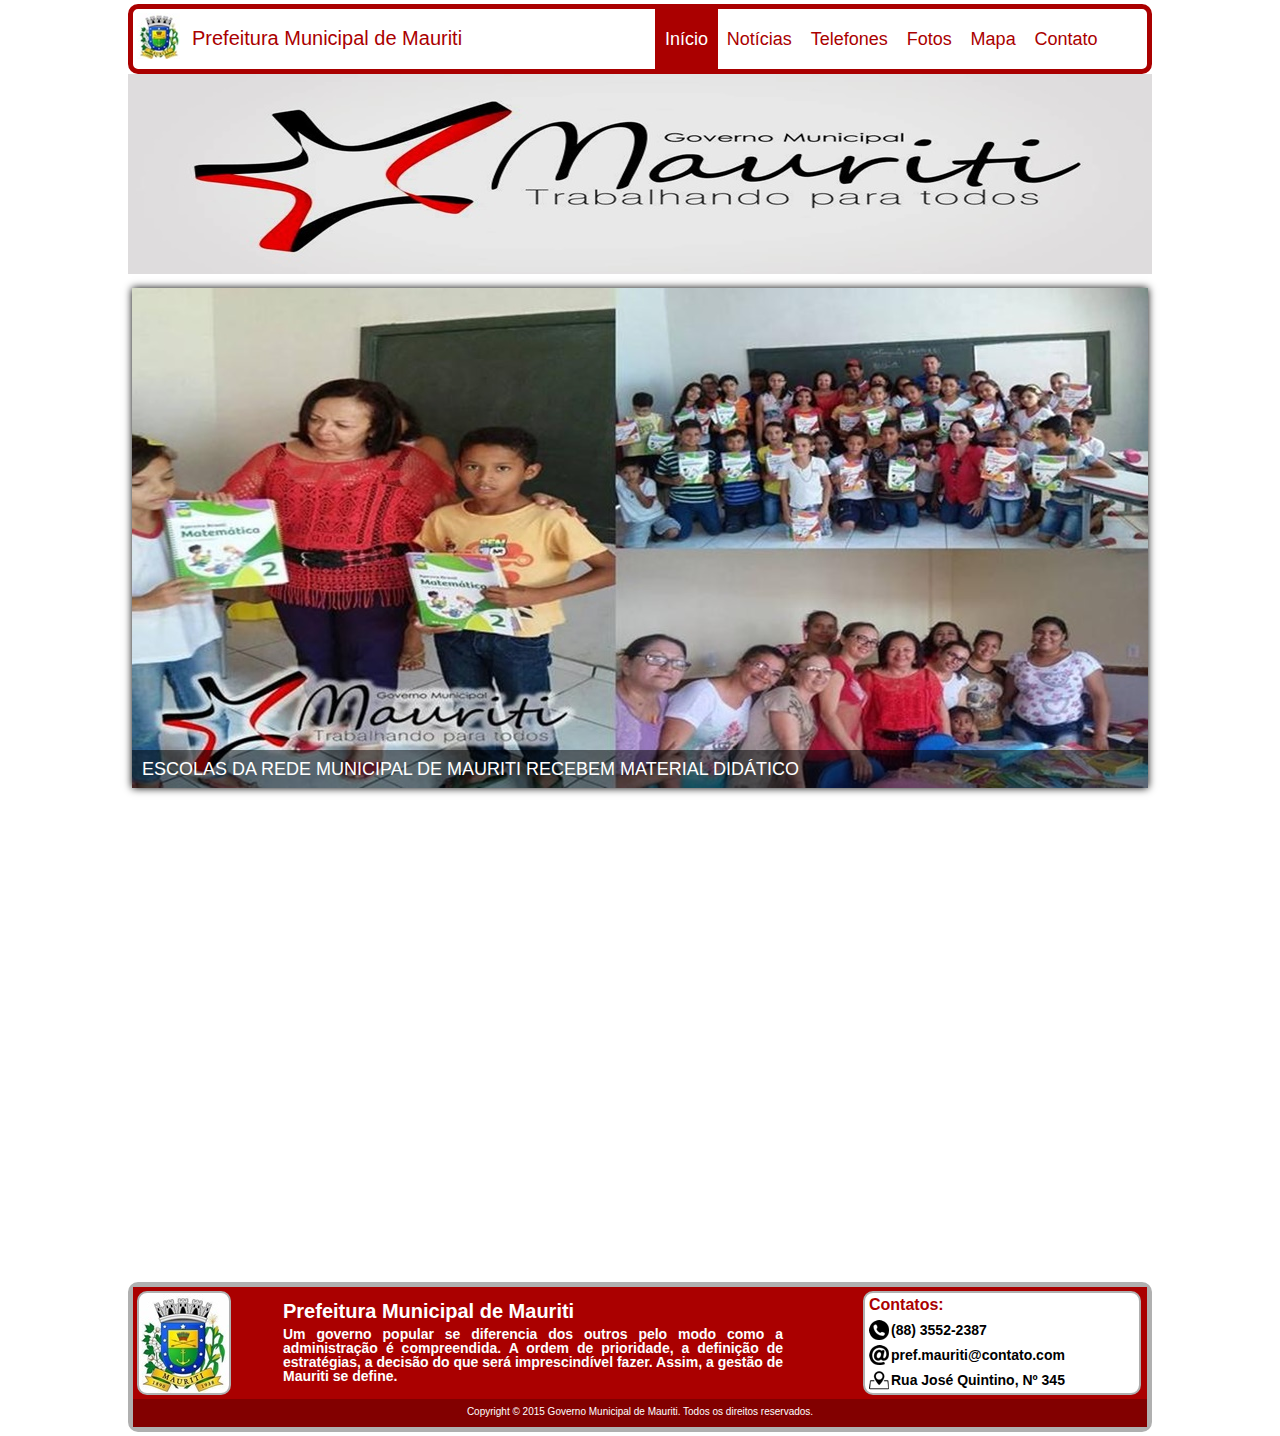
==== index.html @ e4c7a92d "Modificando o Footer e a Section de conteúdo" ====
<!DOCTYPE html>
<html lang="pt-br">
	<head>
		<!-- <meta charset="utf-8"> -->
		<title>In�cio - Prefeitura de Mauriti-CE</title>
		<!-- Files CSS -->
		<link rel="stylesheet" type="text/css" href="css/reset.css">
		<link rel="stylesheet" type="text/css" href="css/inicio.css">
		<!-- File jQuery v1.11.3 -->
		<script type="text/javascript" src="js/jquery.js"></script>
		<!-- Efeito do Menu Principal -->
		<script type="text/javascript" src="js/menu-main.js"></script>
		<!-- Slide de imagens -->
		<script type="text/javascript" src="js/slide.js"></script>
	</head>
	
	<body>
		<header>						
			<nav>
				<div id="little-logo">Prefeitura Municipal de Mauriti</div>
				<ul class="menu">
					<li><a href="#" class="selected">In�cio</a></li>
					<li><a href="#">Not�cias</a></li>
					<li><a href="#">Telefones</a></li>
					<li><a href="#">Fotos</a></li>
					<li><a href="#">Mapa</a></li>
					<li><a href="#">Contato</a></li>
				</ul>
			</nav>
		</header>

		<section class="conteudo">
			<figure id="slide">
				<img src="img/slide/imagem1.jpg" alt="ESCOLAS DA REDE MUNICIPAL DE MAURITI RECEBEM MATERIAL DID�TICO">
				<img src="img/slide/imagem2.jpg" alt="MAIS EQUIPAMENTOS CHEGAM PARA O HOSPITAL DE MAURITI">
				<img src="img/slide/imagem3.jpg" alt="GOVERNO DE MAURITI CONCLUI ESGOTAMENTO SANIT�RIO DO CONJUNTO JO�O PAULO II EM PALESTINA">
			</figure>

			<!--<div class="governo">
				<p>GOVERNO</p>
				<ul>
					<li><a href="#">Conv�nios</a></li>
					<li><a href="#">Despesas</a></li>
					<li><a href="#">Receitas</a></li>
					<li><a href="#">Leis Municipais</a></li>
					<li><a href="#">Legisla��o</a></li>
				</ul>
			</div>

			<div class="servicos">
			</div>-->
		</section>

		<footer>
			<section class="first">
				<div class="footer-logo"></div>
				<div class="desc-mauriti">
					<h1>Prefeitura Municipal de Mauriti</h1>
					<p>Um governo popular se diferencia dos outros pelo modo como a administra��o � compreendida. A ordem de prioridade, a defini��o de estrat�gias, a decis�o do que ser� imprescind�vel fazer. Assim, a gest�o de Mauriti se define. </p>
				</div>
				<div class="social">
					<h2>Contatos:</h2>
					<div id="phone">
						(88) 3552-2387  
					</div>

					<div id="email">
						pref.mauriti@contato.com  
					</div> 

					<div id="address">
						Rua Jos� Quintino, N� 345  
					</div>  
				</div>
			</section>

			<section class="second">
				Copyright &copy; 2015 Governo Municipal de Mauriti. Todos os direitos reservados.
			</section>
		</footer>



	</body>
</html>
---- css/inicio.css ----
@charset "utf-8";
/* CSS Document */

* {
	margin: 0;
	padding: 0;
}

body {
	/*border: 2px dashed black; /* ilustrativo */
	/*height: 5000px; /* Ilustrativo */
	width: 1024px;
	margin: 0 auto;
	padding: 4px;
	font-family: Verdana, Geneva, sans-serif;
	font-size: 14px;
}

header {
	/*border: 2px dotted black; /* ilustrativo */
	height: 270px;
	background-image: url("../img/header-logo.jpg");
	background-repeat: no-repeat;
	background-position: bottom; 
}

/* Tudo relacionado a NAV */

nav {
	border: 5px solid #aa0000; 
	border-radius: 10px;
	padding: 4px; 
	position: absolute;
	width: 1006px;
	height: 52px;
	background-color: white;
	z-index: 999;
}

/* CSS efeito do Menu Fixo do JQuery */
.menu-fixo {
	position: fixed;
	z-index: 999;
	top: 0;
}
/* ^^^^^^^^^^ */

nav div#little-logo {
	/* border: 2px solid black; /* ilustrativo */
	display: inline-block;
	background-image: url("../img/little-logo.jpg");
	background-repeat: no-repeat;
	height: 35px;
	width: 330px;
	font-size: 20px;
	color: #aa0000;
	padding-left: 55px;
	padding-top: 15px; 
}


nav ul.menu{
	/*border: 2px solid black; /* ilustrativo */
	display: inline-block;
	position: relative;
	left: 140px; /* Mesmo valor do PADDING da NAV por questão estética */
	margin-top: 16px;
}

nav ul.menu li {
	/*border: 1px solid black; /* ilustrativo */
	display: inline;
	padding: 6px;	
	font-size: 18px;
	height: 20px; 
	color: white;
}

nav ul.menu li a {
	/*border: 1px solid black; /* ilustrativo */
	padding: 20px 10px 20px 10px;
	text-decoration: none;
	color: #aa0000;
	margin-left: -17px;
}

nav ul.menu li a:hover {
	background-color: #aa0000;
	color: white;  
	/*background-image: url("../img/underline.jpg");
	background-repeat: no-repeat;
	background-position: bottom;
	padding-bottom: 2px;*/
}


nav ul.menu li a.selected {
	background-color: #aa0000;
	color: white;
	/*background-image: url("../img/underline.jpg");
	background-repeat: no-repeat;
	background-position: bottom;
	padding-bottom: 2px;*/
}

/* SECTION do conteúdo da página */

section.conteudo {
	/*border: 2px solid black; /* Ilustrativo */
	height: 1000px; /* Ilustrativo */
	padding: 4px;
}



/* Tudo relacionado ao Slide */
figure#slide { 
	width: 1016px;
	height: 500px; 
	overflow: hidden;  
	margin: 10px auto; 
	box-shadow: 0 0 8px #000; 
	position: relative; 
} 

#slide img { 
	position: absolute; 
	z-index: 1; 
	display: none; 
	left: 0; 
} 

#slide a p{ 
	z-index:2; 
	position: absolute; 
	bottom: 0; 
	left: 0; 
	width: 100%; 
	padding: 10px; 
	font-family: "Robot", sans-serif; 
	font-size: 18px; 
	background: rgba(0,0,0,0.5); 
	color: #fff;
	text-decoration: none; 
}

#slide a p:hover{ 
 	text-decoration: underline;

}

/* ^^^^^^^^ */

/* Footer(Rodapé da página) */

footer {
	border: 5px solid #b0b0b0;
	border-radius: 10px;
}

footer section.first {
	height: 104px;
	padding: 4px;
	background-color: #aa0000;
	position: relative; 
}
 /* Divs dentro do primira section da footer */
footer section.first div.footer-logo {
	border: 2px solid #b0b0b0;
	border-radius: 10px;
	display: inline-block;
	background-image: url("../img/footer-logo.jpg");
	background-repeat: no-repeat;
	background-position: left;
	width: 90px;
	height: 100px;
}

footer section.first div.desc-mauriti {
	/*border: 2px solid black; /* ilusrativo */
	display: inline-block;
	width: 500px;
	height: 100px;
	position: absolute;
	left: 150px;
	margin: 4px 0 4px 0;	
}

footer section.first div.desc-mauriti h1{
	/*border: 2px solid black; /* ilustrativo */
	margin-top: 6px;
	margin-bottom: 6px;
	font-size: 20px;
	color: white;
}

footer section.first div.desc-mauriti p{
	/*border: 2px solid black; /* ilustrativo */
	margin-bottom: 2px;
	font-size: 14px;
	font-weight: bold;
	color: white;
	text-align: justify;
}

/* Tudo relacionado a div da classe Social */

footer section.first div.social {
	border: 2px solid #b0b0b0;
	border-radius: 10px;
	background-color: white;
	display: inline-block;
	width: 270px;
	height: 96px;
	position: absolute;
	left: 730px;
	padding: 2px;
}

footer section.first div.social h2 {
	/*border: 2px solid black; /* ilustrativo */
	margin: 2px 0 4px 2px;
	font-size: 16px;
	color: #aa0000;
}	

footer section.first div.social div#phone {
	/*border: 2px solid black; /* ilustrativo */
	display: inline-block;
	background-image: url("../img/phone.png");
	background-repeat: no-repeat;
	background-position: left;
	padding: 4px 0 4px 22px;
	margin: 2px 0 1px 2px;
	font-weight: bold;
}

footer section.first div.social div#email {
	/*border: 2px solid black; /* ilustrativo */
	display: inline-block;
	background-image: url("../img/email.png");
	background-repeat: no-repeat;
	background-position: left;
	padding: 4px 0 4px 22px;
	margin: 2px 0 1px 2px;
	font-weight: bold;
}

footer section.first div.social div#address {
	/*border: 2px solid black; /* ilustrativo */
	display: inline-block;
	background-image: url("../img/address.png");
	background-repeat: no-repeat;
	background-position: left;
	padding: 4px 0 4px 22px;
	margin: 2px 0 1px 2px;
	font-weight: bold;
}
/* ^^^^^^^^^^^^ */

/* Tudo corespondente a segunda section da footer */

footer section.second {
	height: 16px;
	text-align: center;
	font-size: 10px;
	padding: 8px 0 4px 0;
	background-color: #820000;
	color: white;
}
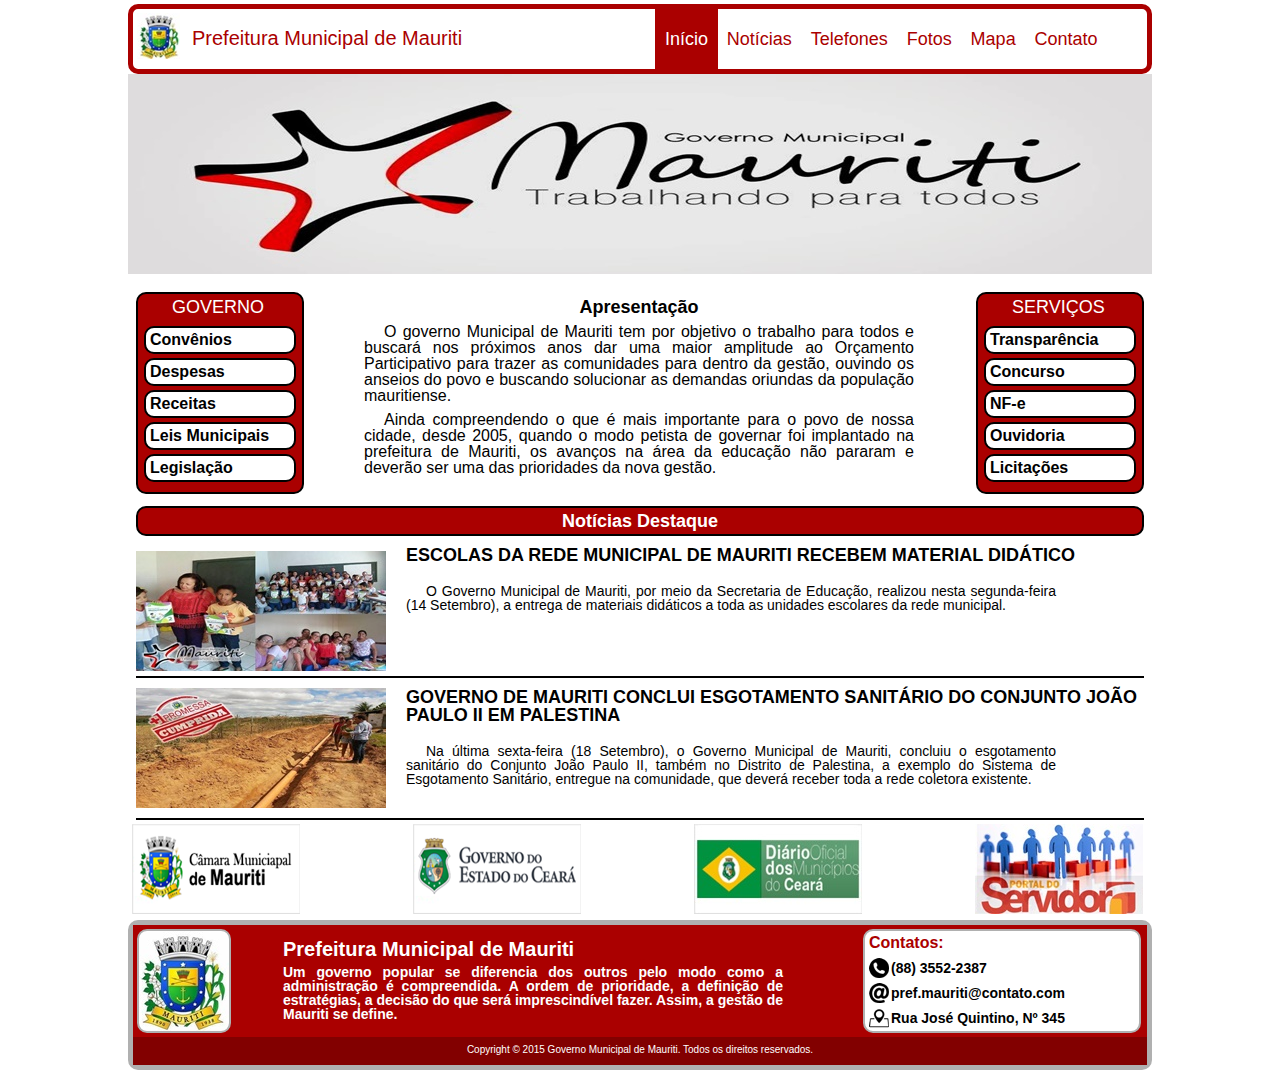
==== commit 62d390c1: "Finalizando pagina inicial e pagina em-construcao" ====
--- a/index.html
+++ b/index.html
@@ -5,21 +5,16 @@
 		<title>In�cio - Prefeitura de Mauriti-CE</title>
 		<!-- Files CSS -->
 		<link rel="stylesheet" type="text/css" href="css/reset.css">
-		<link rel="stylesheet" type="text/css" href="css/inicio.css">
-		<!-- File jQuery v1.11.3 -->
-		<script type="text/javascript" src="js/jquery.js"></script>
-		<!-- Efeito do Menu Principal -->
-		<script type="text/javascript" src="js/menu-main.js"></script>
-		<!-- Slide de imagens -->
-		<script type="text/javascript" src="js/slide.js"></script>
+		<link rel="stylesheet" type="text/css" href="css/stylesheet.css">
 	</head>
 	
 	<body>
+		<!-- Cabe�alho e Barra de Navega��o Principal --> 
 		<header>						
 			<nav>
 				<div id="little-logo">Prefeitura Municipal de Mauriti</div>
 				<ul class="menu">
-					<li><a href="#" class="selected">In�cio</a></li>
+					<li><a href="index.html" class="selected">In�cio</a></li>
 					<li><a href="#">Not�cias</a></li>
 					<li><a href="#">Telefones</a></li>
 					<li><a href="#">Fotos</a></li>
@@ -29,28 +24,62 @@
 			</nav>
 		</header>
 
-		<section class="conteudo">
-			<figure id="slide">
-				<img src="img/slide/imagem1.jpg" alt="ESCOLAS DA REDE MUNICIPAL DE MAURITI RECEBEM MATERIAL DID�TICO">
-				<img src="img/slide/imagem2.jpg" alt="MAIS EQUIPAMENTOS CHEGAM PARA O HOSPITAL DE MAURITI">
-				<img src="img/slide/imagem3.jpg" alt="GOVERNO DE MAURITI CONCLUI ESGOTAMENTO SANIT�RIO DO CONJUNTO JO�O PAULO II EM PALESTINA">
-			</figure>
-
-			<!--<div class="governo">
+		<!-- Conte�do -->
+		<section class="conteudo-inicio">
+			<div class="governo">
 				<p>GOVERNO</p>
 				<ul>
-					<li><a href="#">Conv�nios</a></li>
-					<li><a href="#">Despesas</a></li>
-					<li><a href="#">Receitas</a></li>
-					<li><a href="#">Leis Municipais</a></li>
-					<li><a href="#">Legisla��o</a></li>
+					<li><a href="em-construcao.html">Conv�nios</a></li>
+					<li><a href="em-construcao.html">Despesas</a></li>
+					<li><a href="em-construcao.html">Receitas</a></li>
+					<li><a href="em-construcao.html">Leis Municipais</a></li>
+					<li><a href="em-construcao.html">Legisla��o</a></li>
 				</ul>
 			</div>
 
 			<div class="servicos">
-			</div>-->
+				<p>SERVI�OS</p>
+				<ul>
+					<li><a href="em-construcao.html">Transpar�ncia</a></li>
+					<li><a href="em-construcao.html">Concurso</a></li>
+					<li><a href="em-construcao.html">NF-e</a></li>
+					<li><a href="em-construcao.html">Ouvidoria</a></li>
+					<li><a href="em-construcao.html">Licita��es</a></li>
+				</ul>
+			</div>
+
+			<!-- Texto de Apresenta��o -->
+			<div class="apresentacao">
+				<h1>Apresenta��o</h1>
+				<p id="para1">O governo Municipal de Mauriti tem por objetivo o trabalho para todos e buscar� nos pr�ximos anos dar uma maior amplitude ao Or�amento Participativo para trazer as comunidades para dentro da gest�o, ouvindo os anseios do povo e buscando solucionar as demandas oriundas da popula��o mauritiense.</p>
+				<p id="para2">Ainda compreendendo o que � mais importante para o povo de nossa cidade, desde 2005, quando o modo petista de governar foi implantado na prefeitura de Mauriti, os avan�os na �rea da educa��o n�o pararam e dever�o ser uma das prioridades da nova gest�o. </p>
+			</div>
+
+			<!-- Noticia destaque -->
+			<div class="noticias-destaque">
+				<h1>Not�cias Destaque</h1>
+				<div id="destaque1">
+					<a href="noticia1.html"><h2>ESCOLAS DA REDE MUNICIPAL DE MAURITI RECEBEM MATERIAL DID�TICO</h2></a>
+					<p>O Governo Municipal de Mauriti, por meio da Secretaria de Educa��o, realizou nesta segunda-feira (14 Setembro), a entrega de materiais did�ticos a toda as unidades escolares da rede municipal.</p>
+				</div>
+
+				<div id="destaque2">
+					<a href="noticia3.html"><h2>GOVERNO DE MAURITI CONCLUI ESGOTAMENTO SANIT�RIO DO CONJUNTO JO�O PAULO II EM PALESTINA</h2></a>
+					<p>Na �ltima sexta-feira (18 Setembro), o Governo Municipal de Mauriti, concluiu o esgotamento sanit�rio do Conjunto Jo�o Paulo II, tamb�m no Distrito de Palestina, a exemplo do Sistema de Esgotamento Sanit�rio, entregue na comunidade, que dever� receber toda a rede coletora existente.</p>
+				</div>
+			</div>
+
+			<!-- Imagems pr�ximas ao rodap� -->
+
+			<div class="little-imgs">
+				<img src="img/img-aside/camara-mauriti.png" id="img1">
+				<img src="img/img-aside/governo-ceara.png" id="img2">
+				<img src="img/img-aside/logo-diario.jpg" id="img3">
+				<img src="img/img-aside/portal-servidor.jpg" id="img4">
+			</div> 
 		</section>
 
+		<!-- Rodap� da P�gina -->
 		<footer>
 			<section class="first">
 				<div class="footer-logo"></div>
--- a/css/stylesheet.css
+++ b/css/stylesheet.css
@@ -0,0 +1,412 @@
+@charset "utf-8";
+/* CSS Document */
+
+* {
+	margin: 0;
+	padding: 0;
+}
+
+body {
+	/*border: 2px dashed black; /* ilustrativo */
+	/*height: 5000px; /* Ilustrativo */
+	width: 1024px;
+	margin: 0 auto;
+	padding: 4px;
+	font-family: Verdana, Geneva, sans-serif;
+	font-size: 14px;
+}
+
+header {
+	/*border: 2px dotted black; /* ilustrativo */
+	height: 270px;
+	background-image: url("../img/header-logo.jpg");
+	background-repeat: no-repeat;
+	background-position: bottom; 
+	margin-bottom: 10px; 
+}
+
+/* Tudo relacionado a NAV */
+
+nav {
+	border: 5px solid #aa0000; 
+	border-radius: 10px;
+	padding: 4px; 
+	position: fixed;
+	width: 1006px;
+	height: 52px;
+	background-color: white;
+	z-index: 999;
+}
+
+nav div#little-logo {
+	/* border: 2px solid black; /* ilustrativo */
+	display: inline-block;
+	background-image: url("../img/little-logo.jpg");
+	background-repeat: no-repeat;
+	height: 35px;
+	width: 330px;
+	font-size: 20px;
+	color: #aa0000;
+	padding-left: 55px;
+	padding-top: 15px; 
+}
+
+
+nav ul.menu{
+	/*border: 2px solid black; /* ilustrativo */
+	display: inline-block;
+	position: relative;
+	left: 140px; /* Mesmo valor do PADDING da NAV por questão estética */
+	margin-top: 16px;
+}
+
+nav ul.menu li {
+	/*border: 1px solid black; /* ilustrativo */
+	display: inline;
+	padding: 6px;	
+	font-size: 18px;
+	height: 20px; 
+	color: white;
+}
+
+nav ul.menu li a {
+	/*border: 1px solid black; /* ilustrativo */
+	padding: 20px 10px 20px 10px;
+	text-decoration: none;
+	color: #aa0000;
+	margin-left: -17px;
+}
+
+nav ul.menu li a:hover {
+	background-color: #aa0000;
+	color: white;  
+	/*background-image: url("../img/underline.jpg");
+	background-repeat: no-repeat;
+	background-position: bottom;
+	padding-bottom: 2px;*/
+}
+
+
+nav ul.menu li a.selected {
+	background-color: #aa0000;
+	color: white;
+	/*background-image: url("../img/underline.jpg");
+	background-repeat: no-repeat;
+	background-position: bottom;
+	padding-bottom: 2px;*/
+}
+
+
+
+
+
+
+
+/* CSS REFERENTES, SEPARADAMENTE, A TODAS AS PAGINAS DO SITE */
+
+/* SECTION do conteúdo da página de INICIO */
+
+section.conteudo-inicio {
+	/*border: 2px solid black; /* Ilustrativo */
+	/*height: 4000px; /* Ilustrativo */
+	padding: 4px;
+	position: relative;
+}
+
+/* Pequeno menu GOVERNO e alguma funcionalidades do pequeno MENU SERVIÇOS */
+
+section.conteudo-inicio div.governo {
+	border: 2px solid black;
+	border-radius: 10px; 
+	display: inline-block;
+	padding: 4px;
+	background-color: #aa0000;
+	color: white;
+	margin: 4px 0 0 4px; 
+	float: left; 
+}
+
+section.conteudo-inicio div.governo p, section.conteudo-inicio div.servicos p {
+	/*border: 2px solid black; /* ilustrativo */
+	display: inline-block;
+	margin-bottom: 4px;
+	margin-left: 30px;
+	font-size: 18px; 
+}
+
+section.conteudo-inicio div.governo ul, section.conteudo-inicio div.servicos ul {
+	/*border: 2px solid black; /* ilustraivo */
+	list-style: none;
+	padding: 2px;
+}
+
+section.conteudo-inicio div.governo ul li, section.conteudo-inicio div.servicos ul li {
+	/*border: 2px solid black; /* ilustraivo */
+	font-size: 16px;
+	font-weight: bold;
+	margin-top: 4px;
+	margin-bottom: 4px;
+}
+
+section.conteudo-inicio div.governo ul li a, section.conteudo-inicio div.servicos ul li a {
+	border: 2px solid black;
+	border-radius: 10px;
+	text-decoration: none;
+	background-color: white;
+	color: black;
+	display: inline-block;
+	width: 140px;
+	padding: 4px;
+}
+
+section.conteudo-inicio div.governo ul li a:hover, section.conteudo-inicio div.servicos ul li a:hover {
+	background-color: #c0c0c0;
+}
+
+
+/* Pequeno menu SERVIÇOS */
+/* Algumas funcionalidades estão no CSS do pequeno MENU GOVERNO */
+
+section.conteudo-inicio div.servicos { /* modificado */
+	border: 2px solid black;
+	border-radius: 10px; 
+	display: inline-block;
+	padding: 4px;
+	background-color: #aa0000;
+	color: white;
+	position: absolute;
+	right: 4px;
+	margin: 4px 4px 0 0; 
+	float: right; 
+}
+
+
+/* Texto de Apresentação */
+section.conteudo-inicio div.apresentacao {
+	/*border: 1px solid black; /* Ilustrativo 
+	border-radius: 10px;*/
+	display: inline-block;
+	width: 550px;
+	text-align: center; /* Está afetando somente o H1 */
+	font-size: 18px; /* Está afetando somente o H1 */
+	margin: 4px 0 0 56px;
+	padding: 6px 4px 4px 4px;
+}
+
+section.conteudo-inicio div.apresentacao p#para1 {
+	text-align: justify;
+	font-size: 16px;
+	margin-top: 8px;
+	text-indent: 20px;
+}
+
+section.conteudo-inicio div.apresentacao p#para2 {
+	text-align: justify;
+	font-size: 16px;
+	margin-top: 8px;
+	text-indent: 20px;
+}
+
+
+/* Noticia destaque */
+div.noticias-destaque {
+	/*border: 1px solid black; /* ilustrativo */
+	display: block;
+	margin: 20px 0 0 0;
+	padding: 6px 4px 4px 4px;
+}
+
+div.noticias-destaque h1 {
+	border: 2px solid black;
+	border-radius: 10px;
+	background-color: #aa0000;
+	color: white;
+	padding: 4px;
+	font-size: 18px;
+	text-align: center;
+	margin-bottom: 10px;
+}
+
+/* Destaque 1 */
+div.noticias-destaque div#destaque1 {
+	background-image: url("../img/noticias/noticia-destaque1.jpg");
+	background-repeat: no-repeat;
+	background-position: left;
+	height: 120px;
+	padding-left: 270px;
+	padding-bottom: 10px;
+	border-bottom: 2px solid black;
+}
+
+div.noticias-destaque div#destaque1 a, div.noticias-destaque div#destaque2 a {
+	text-decoration: none;
+	color: black;
+	font-size: 18px;
+}
+
+div.noticias-destaque div#destaque1 a:hover, div.noticias-destaque div#destaque2 a:hover {
+	text-decoration: underline;
+}
+
+div.noticias-destaque div#destaque1 p, div.noticias-destaque div#destaque2 p {
+	text-indent: 20px;
+	margin-top: 20px;
+	text-align: justify;
+	width: 650px;
+	font-size: 14px; 
+}
+
+/* Destaque 2 */
+
+div.noticias-destaque div#destaque2 {
+	background-image: url("../img/noticias/noticia-destaque2.jpg");
+	background-repeat: no-repeat;
+	background-position: left;
+	height: 120px;
+	padding-left: 270px;
+	padding-top: 10px;
+	padding-bottom: 10px;
+	border-bottom: 2px solid black;
+}
+
+/* Imagems próximas ao rodapé */
+/* Não irei mexxer na imagem1 pois ele já está no lugar certo */
+div.little-imgs img#img2, div.little-imgs img#img3, div.little-imgs img#img4 {
+	margin: 0 auto;
+	margin-left: 109px;
+}
+
+/* ^^^^^^^^ */
+
+
+
+
+
+/* Página "Em Construção" */
+section.conteudo-em-construcao {
+	height: 455px;
+	background-image: url("../img/em-construcao/em-construcao.jpg");
+	background-repeat: no-repeat;
+}
+/* ^^^^^^^^ */
+
+
+
+
+/* Footer(Rodapé da página) */
+
+footer {
+	border: 5px solid #b0b0b0;
+	border-radius: 10px;
+}
+
+footer section.first {
+	height: 104px;
+	padding: 4px;
+	background-color: #aa0000;
+	position: relative; 
+}
+ /* Divs dentro do primira section da footer */
+footer section.first div.footer-logo {
+	border: 2px solid #b0b0b0;
+	border-radius: 10px;
+	display: inline-block;
+	background-image: url("../img/footer-logo.jpg");
+	background-repeat: no-repeat;
+	background-position: left;
+	width: 90px;
+	height: 100px;
+}
+
+footer section.first div.desc-mauriti {
+	/*border: 2px solid black; /* ilusrativo */
+	display: inline-block;
+	width: 500px;
+	height: 100px;
+	position: absolute;
+	left: 150px;
+	margin: 4px 0 4px 0;	
+}
+
+footer section.first div.desc-mauriti h1{
+	/*border: 2px solid black; /* ilustrativo */
+	margin-top: 6px;
+	margin-bottom: 6px;
+	font-size: 20px;
+	color: white;
+}
+
+footer section.first div.desc-mauriti p{
+	/*border: 2px solid black; /* ilustrativo */
+	margin-bottom: 2px;
+	font-size: 14px;
+	font-weight: bold;
+	color: white;
+	text-align: justify;
+}
+
+/* Tudo relacionado a div da classe Social */
+
+footer section.first div.social {
+	border: 2px solid #b0b0b0;
+	border-radius: 10px;
+	background-color: white;
+	display: inline-block;
+	width: 270px;
+	height: 96px;
+	position: absolute;
+	left: 730px;
+	padding: 2px;
+}
+
+footer section.first div.social h2 {
+	/*border: 2px solid black; /* ilustrativo */
+	margin: 2px 0 4px 2px;
+	font-size: 16px;
+	color: #aa0000;
+}	
+
+footer section.first div.social div#phone {
+	/*border: 2px solid black; /* ilustrativo */
+	display: inline-block;
+	background-image: url("../img/phone.png");
+	background-repeat: no-repeat;
+	background-position: left;
+	padding: 4px 0 4px 22px;
+	margin: 2px 0 1px 2px;
+	font-weight: bold;
+}
+
+footer section.first div.social div#email {
+	/*border: 2px solid black; /* ilustrativo */
+	display: inline-block;
+	background-image: url("../img/email.png");
+	background-repeat: no-repeat;
+	background-position: left;
+	padding: 4px 0 4px 22px;
+	margin: 2px 0 1px 2px;
+	font-weight: bold;
+}
+
+footer section.first div.social div#address {
+	/*border: 2px solid black; /* ilustrativo */
+	display: inline-block;
+	background-image: url("../img/address.png");
+	background-repeat: no-repeat;
+	background-position: left;
+	padding: 4px 0 4px 22px;
+	margin: 2px 0 1px 2px;
+	font-weight: bold;
+}
+/* ^^^^^^^^^^^^ */
+
+/* Tudo corespondente a segunda section da footer */
+
+footer section.second {
+	height: 16px;
+	text-align: center;
+	font-size: 10px;
+	padding: 8px 0 4px 0;
+	background-color: #820000;
+	color: white;
+}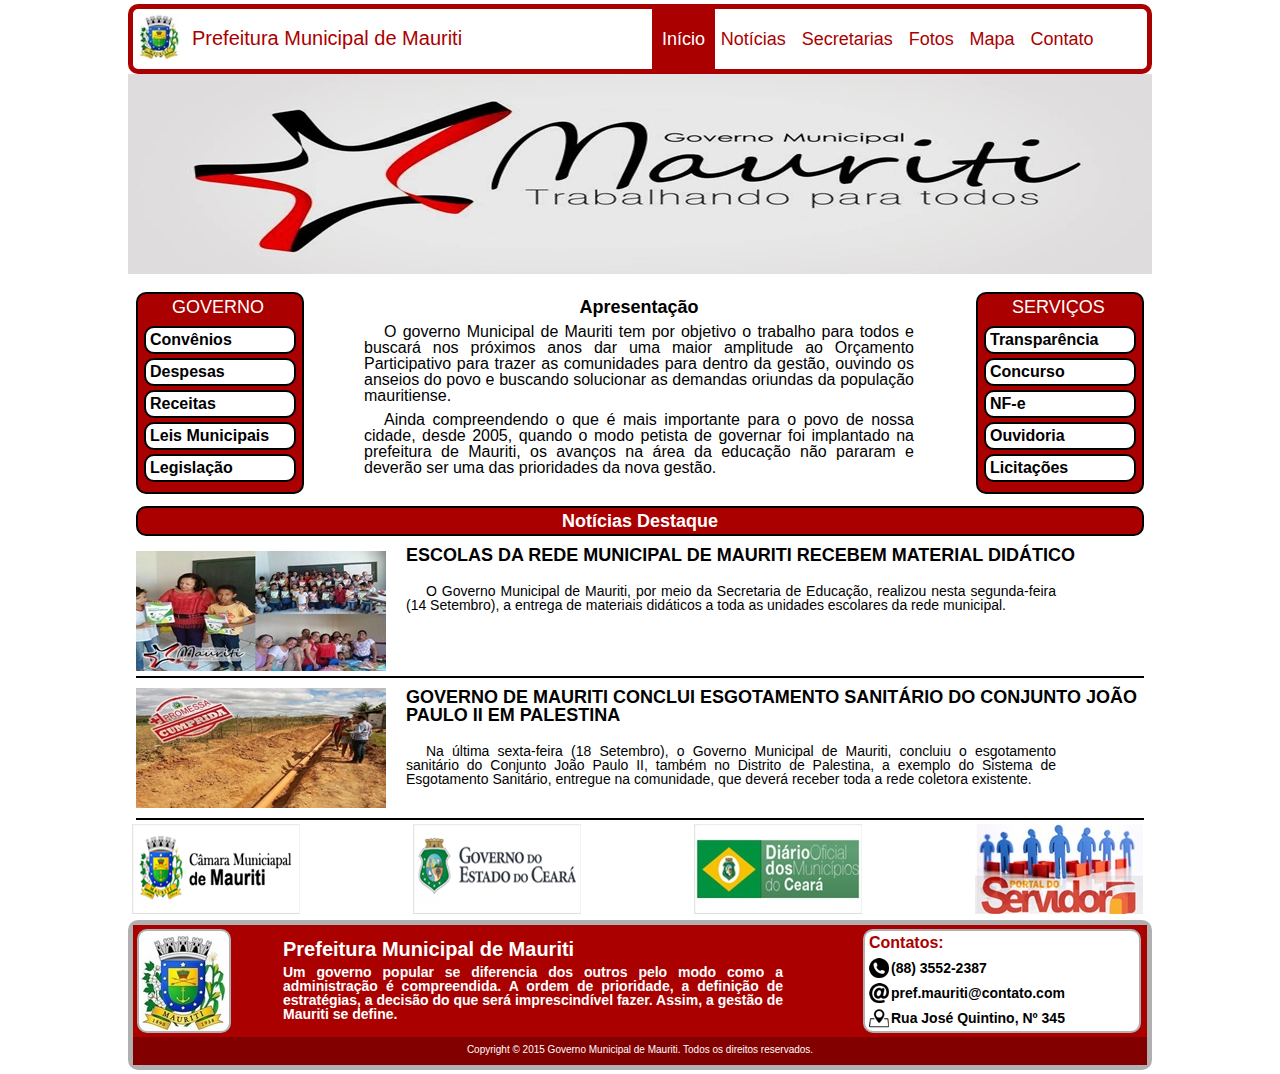
==== commit 6cf7e749: "Criando os novos links do menu principal" ====
--- a/index.html
+++ b/index.html
@@ -12,14 +12,14 @@
 		<!-- Cabe�alho e Barra de Navega��o Principal --> 
 		<header>						
 			<nav>
-				<div id="little-logo">Prefeitura Municipal de Mauriti</div>
+				<div id="little-logo"><a href="index.html">Prefeitura Municipal de Mauriti</a></div>
 				<ul class="menu">
 					<li><a href="index.html" class="selected">In�cio</a></li>
-					<li><a href="#">Not�cias</a></li>
-					<li><a href="#">Telefones</a></li>
-					<li><a href="#">Fotos</a></li>
-					<li><a href="#">Mapa</a></li>
-					<li><a href="#">Contato</a></li>
+					<li><a href="noticias.html">Not�cias</a></li>
+					<li><a href="secretarias.html">Secretarias</a></li>
+					<li><a href="fotos.html">Fotos</a></li>
+					<li><a href="mapa.html">Mapa</a></li>
+					<li><a href="contato.html">Contato</a></li>
 				</ul>
 			</nav>
 		</header>
--- a/css/stylesheet.css
+++ b/css/stylesheet.css
@@ -51,6 +51,11 @@
 	padding-top: 15px; 
 }
 
+nav div#little-logo a{
+	text-decoration: none;
+	color: #aa0000;
+}
+
 
 nav ul.menu{
 	/*border: 2px solid black; /* ilustrativo */
@@ -74,7 +79,7 @@
 	padding: 20px 10px 20px 10px;
 	text-decoration: none;
 	color: #aa0000;
-	margin-left: -17px;
+	margin-left: -20px;
 }
 
 nav ul.menu li a:hover {
@@ -282,6 +287,64 @@
 
 
 
+/* Página "Notícias" */
+section.conteudo-noticias {
+
+}
+
+
+/* ^^^^^^^^^^ */
+
+
+
+
+/* Página "Secretarias" */
+section.conteudo-secretarias {
+	
+}
+
+
+/* ^^^^^^^^^^ */
+
+
+
+
+/* Página "Fotos" */
+section.conteudo-fotos {
+	
+}
+
+
+/* ^^^^^^^^^^ */
+
+
+
+
+
+/* Página "mapa" */
+section.conteudo-mapa {
+	
+}
+
+
+/* ^^^^^^^^^^ */
+
+
+
+
+
+/* Página "Contao" */
+section.conteudo-contato {
+	
+}
+
+
+/* ^^^^^^^^^^ */
+
+
+
+
+
 /* Página "Em Construção" */
 section.conteudo-em-construcao {
 	height: 455px;
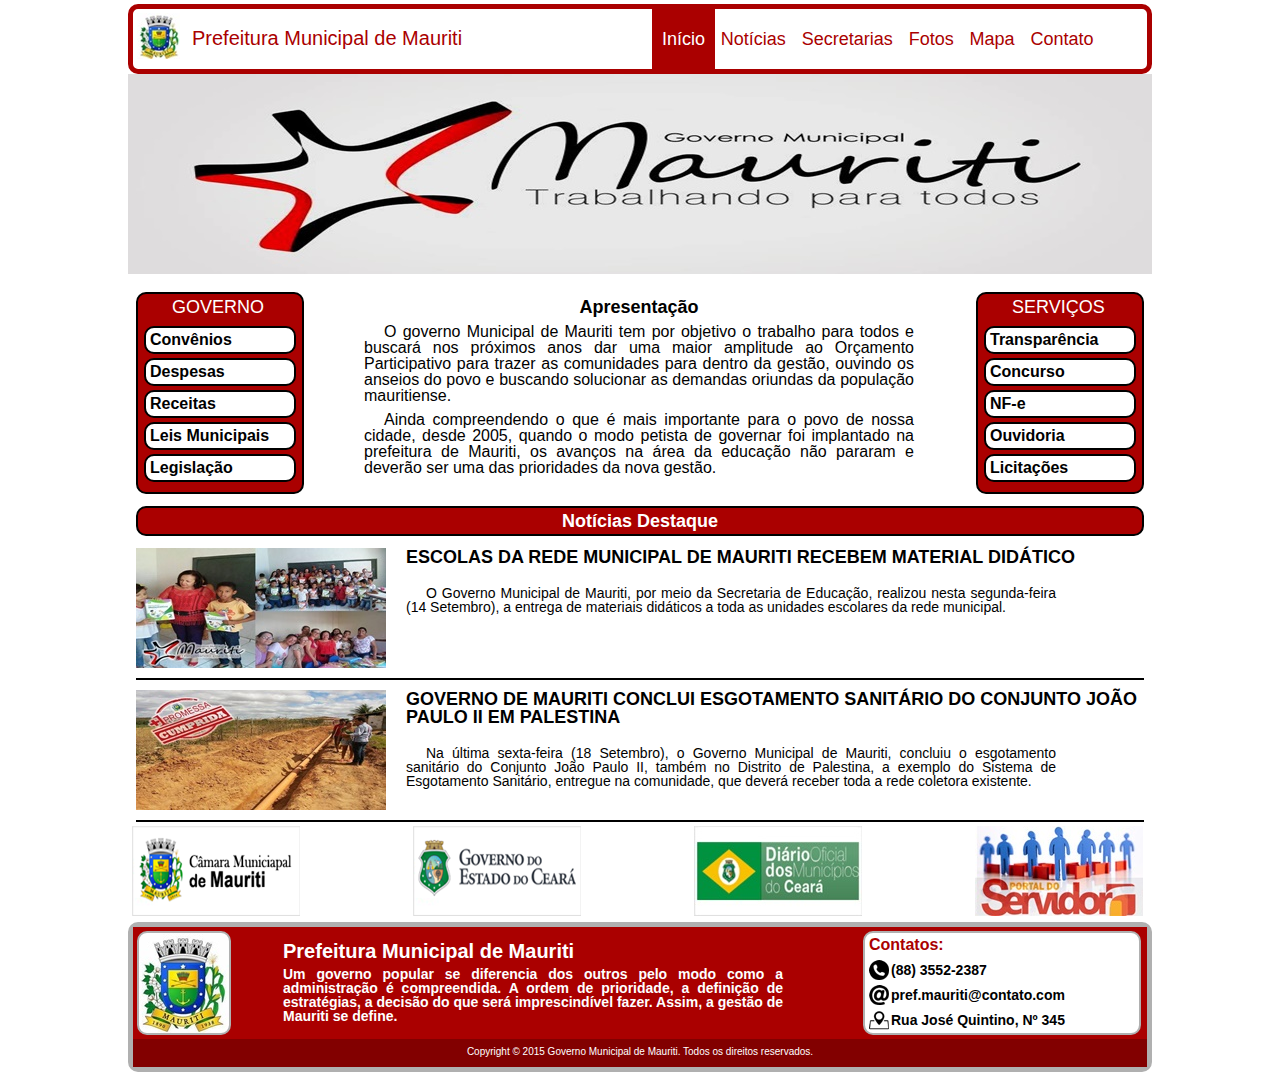
==== commit edbbad51: "Finalizando Página de Notícias" ====
--- a/index.html
+++ b/index.html
@@ -64,7 +64,7 @@
 				</div>
 
 				<div id="destaque2">
-					<a href="noticia3.html"><h2>GOVERNO DE MAURITI CONCLUI ESGOTAMENTO SANIT�RIO DO CONJUNTO JO�O PAULO II EM PALESTINA</h2></a>
+					<a href="noticia2.html"><h2>GOVERNO DE MAURITI CONCLUI ESGOTAMENTO SANIT�RIO DO CONJUNTO JO�O PAULO II EM PALESTINA</h2></a>
 					<p>Na �ltima sexta-feira (18 Setembro), o Governo Municipal de Mauriti, concluiu o esgotamento sanit�rio do Conjunto Jo�o Paulo II, tamb�m no Distrito de Palestina, a exemplo do Sistema de Esgotamento Sanit�rio, entregue na comunidade, que dever� receber toda a rede coletora existente.</p>
 				</div>
 			</div>
--- a/css/stylesheet.css
+++ b/css/stylesheet.css
@@ -229,18 +229,17 @@
 	padding: 4px;
 	font-size: 18px;
 	text-align: center;
-	margin-bottom: 10px;
+	margin-bottom: 2px;
 }
 
 /* Destaque 1 */
 div.noticias-destaque div#destaque1 {
-	background-image: url("../img/noticias/noticia-destaque1.jpg");
-	background-repeat: no-repeat;
-	background-position: left;
-	height: 120px;
-	padding-left: 270px;
-	padding-bottom: 10px;
-	border-bottom: 2px solid black;
+	border-bottom: 2px solid black;
+	background-image: url("../img/noticias/destaque/noticia-destaque1.jpg");
+	background-repeat: no-repeat;
+	background-position: left;
+	height: 120px;
+	padding: 10px 0 10px 270px;
 }
 
 div.noticias-destaque div#destaque1 a, div.noticias-destaque div#destaque2 a {
@@ -264,15 +263,17 @@
 /* Destaque 2 */
 
 div.noticias-destaque div#destaque2 {
-	background-image: url("../img/noticias/noticia-destaque2.jpg");
-	background-repeat: no-repeat;
-	background-position: left;
-	height: 120px;
-	padding-left: 270px;
-	padding-top: 10px;
-	padding-bottom: 10px;
-	border-bottom: 2px solid black;
-}
+	border-bottom: 2px solid black;
+	background-image: url("../img/noticias/destaque/noticia-destaque2.jpg");
+	background-repeat: no-repeat;
+	background-position: left;
+	height: 120px;
+	padding: 10px 0 10px 270px;
+}
+
+
+
+
 
 /* Imagems próximas ao rodapé */
 /* Não irei mexxer na imagem1 pois ele já está no lugar certo */
@@ -289,9 +290,113 @@
 
 /* Página "Notícias" */
 section.conteudo-noticias {
-
-}
-
+	padding: 4px;
+	position: relative;
+}
+
+div.noticias {
+	display: block;
+	padding: 6px 4px 4px 4px;
+}
+
+div.noticias h1 {
+	border: 2px solid black;
+	border-radius: 10px;
+	background-color: #aa0000;
+	color: white;
+	padding: 4px;
+	font-size: 18px;
+	text-align: center;
+	margin-bottom: 2px;
+}
+
+/* Noticias 1 e CSS's abaixo estão tbm aplicado em outras noticias */
+div.noticias div#noticia1 {
+	border-bottom: 2px solid black;
+	background-image: url("../img/noticias/noticia1.jpg");
+	background-repeat: no-repeat;
+	background-position: left;
+	height: 120px;
+	padding: 10px 0 10px 270px;
+} /* GG */
+
+div.noticias div#noticia1 a, div.noticias div#noticia2 a, div.noticias div#noticia3 a,
+div.noticias div#noticia4 a, div.noticias div#noticia5 a, div.noticias div#noticia6 a
+{
+	text-decoration: none;
+	color: black;
+	font-size: 18px;
+}
+
+div.noticias div#noticia1 a:hover, div.noticias div#noticia2 a:hover, div.noticias div#noticia3 a:hover,
+div.noticias div#noticia4 a:hover, div.noticias div#noticia5 a:hover, div.noticias div#noticia6 a:hover 
+{
+	text-decoration: underline;
+}
+
+div.noticias div#noticia1 p, div.noticias div#noticia2 p, div.noticias div#noticia3 p,
+div.noticias div#noticia4 p, div.noticias div#noticia5 p, div.noticias div#noticia6 p {
+	text-indent: 20px;
+	margin-top: 20px;
+	text-align: justify;
+	width: 650px;
+	font-size: 14px; 
+}
+
+/* Noticias 2 */
+
+div.noticias div#noticia2 {
+	border-bottom: 2px solid black;
+	background-image: url("../img/noticias/noticia2.jpg");
+	background-repeat: no-repeat;
+	background-position: left;
+	height: 120px;
+	padding: 10px 0 10px 270px;
+}
+
+/* Noticia 3 (noticia1-construcao) */
+
+div.noticias div#noticia3 {
+	border-bottom: 2px solid black;
+	background-image: url("../img/noticias/noticia1-construcao.jpg");
+	background-repeat: no-repeat;
+	background-position: left;
+	height: 120px;
+	padding: 10px 0 10px 270px;
+}
+
+/* Noticia 4 (noticia2-construcao) */
+
+div.noticias div#noticia4 {
+	border-bottom: 2px solid black;
+	background-image: url("../img/noticias/noticia2-construcao.jpg");
+	background-repeat: no-repeat;
+	background-position: left;
+	height: 120px;
+	padding: 10px 0 10px 270px;
+}
+
+/* Noticia 5 (noticia5-construcao) */
+
+div.noticias div#noticia5 {
+	border-bottom: 2px solid black;
+	background-image: url("../img/noticias/noticia3-construcao.jpg");
+	background-repeat: no-repeat;
+	background-position: left;
+	height: 120px;
+	padding: 10px 0 10px 270px;
+}
+
+/* Noticia 6 (noticia1-construcao) */
+
+div.noticias div#noticia6 {
+	border-bottom: 2px solid black;
+	background-image: url("../img/noticias/noticia4-construcao.jpg");
+	background-repeat: no-repeat;
+	background-position: left;
+	height: 120px;
+	padding: 10px 0 10px 270px;
+}
 
 /* ^^^^^^^^^^ */
 
@@ -340,6 +445,27 @@
 
 
 /* ^^^^^^^^^^ */
+
+
+
+/* Página "NOTICIA1.HTML" */
+section.conteudo-noticia1 {
+	padding: 4px;
+	position: relative;
+}
+
+
+/* GG */
+
+
+/* Página "NOTICIA2.HTML" */
+section.conteudo-noticia2 {
+	padding: 4px;
+	position: relative;
+}	
+
+
+/* GG */
 
 
 
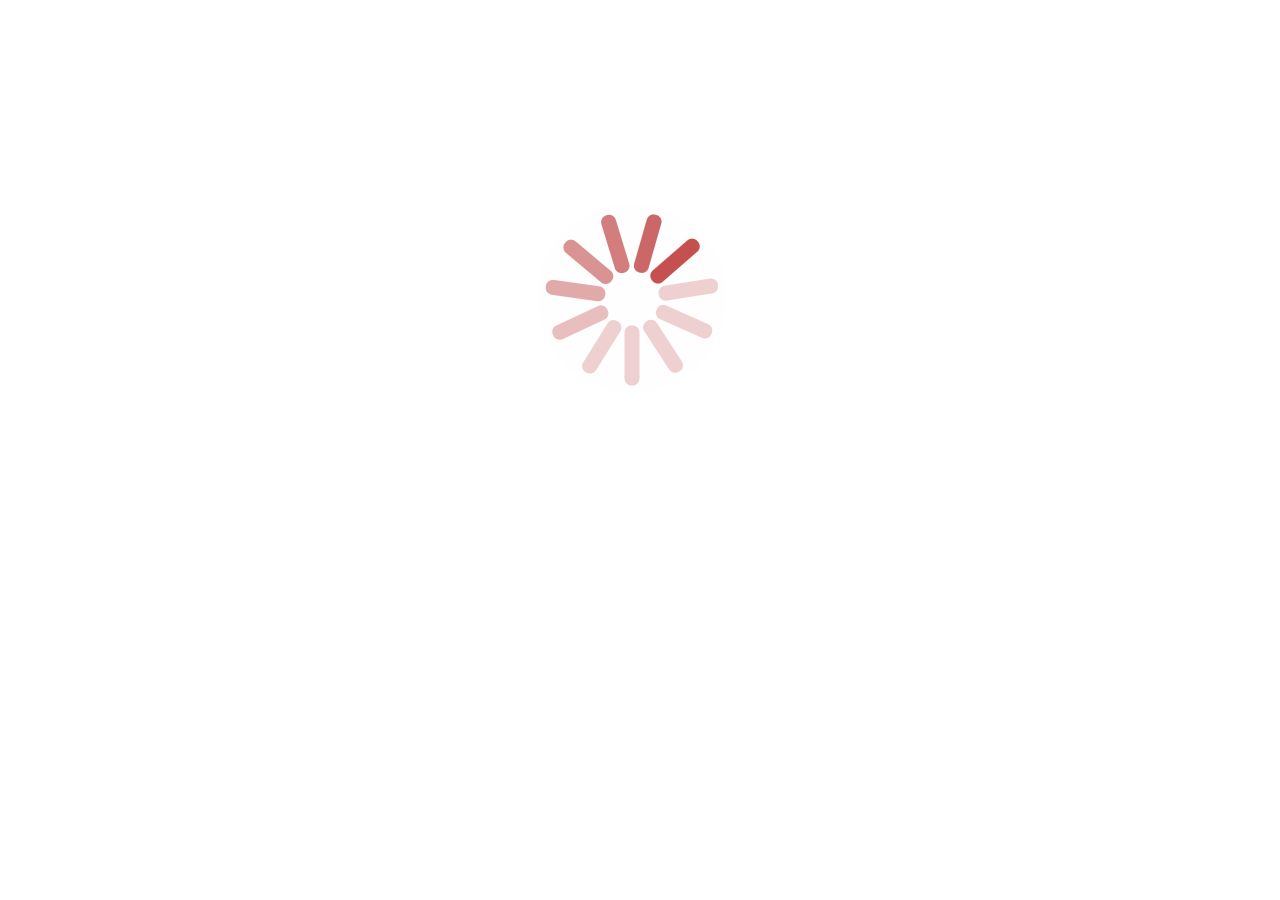
==== commit 02f645aa: "Finalizando página de fotos, Loader em todas as páginas e Concluindo o Projeto*" ====
--- a/index.html
+++ b/index.html
@@ -3,13 +3,22 @@
 	<head>
 		<!-- <meta charset="utf-8"> -->
 		<title>In�cio - Prefeitura de Mauriti-CE</title>
+		<!-- Favicon Page -->
+		<link id="page_favicon" href="img/favicon/favicon.ico" rel="icon" type="image/x-icon" />
 		<!-- Files CSS -->
 		<link rel="stylesheet" type="text/css" href="css/reset.css">
 		<link rel="stylesheet" type="text/css" href="css/stylesheet.css">
+		<!-- Chamando jQuery v1.11.3 -->
+		<script type="text/javascript" src="js/jquery.js"></script>
+		<!-- JS do Loader do come�o da p�gina -->
+		<script type="text/javascript" src="js/loader.js"></script>
 	</head>
-	
+
 	<body>
-		<!-- Cabe�alho e Barra de Navega��o Principal --> 
+		<!-- POG do Loader -->
+		<div class="loader"></div>
+
+		<!-- Cabe�alho e Barra de Navega��o Principal -->
 		<header>						
 			<nav>
 				<div id="little-logo"><a href="index.html">Prefeitura Municipal de Mauriti</a></div>
--- a/css/stylesheet.css
+++ b/css/stylesheet.css
@@ -5,6 +5,25 @@
 	margin: 0;
 	padding: 0;
 }
+
+/* Css para o loader */
+
+header, nav, section, footer {
+	display: none;
+}
+
+div.loader { 
+	width: 200px; 
+	height: 200px;
+	margin: 200px 410px; 
+	position:fixed;
+	background-image: url("../img/loader/loader.gif");
+	background-repeat: no-repeat;
+}
+
+
+/* ^^^^^^^^^^^^^^ */
+
 
 body {
 	/*border: 2px dashed black; /* ilustrativo */
@@ -135,7 +154,7 @@
 	/*border: 2px solid black; /* ilustrativo */
 	display: inline-block;
 	margin-bottom: 4px;
-	margin-left: 30px;
+	margin-left: 32px;
 	font-size: 18px; 
 }
 
@@ -198,14 +217,7 @@
 	padding: 6px 4px 4px 4px;
 }
 
-section.conteudo-inicio div.apresentacao p#para1 {
-	text-align: justify;
-	font-size: 16px;
-	margin-top: 8px;
-	text-indent: 20px;
-}
-
-section.conteudo-inicio div.apresentacao p#para2 {
+section.conteudo-inicio div.apresentacao p#para1, section.conteudo-inicio div.apresentacao p#para2 {
 	text-align: justify;
 	font-size: 16px;
 	margin-top: 8px;
@@ -276,7 +288,7 @@
 
 
 /* Imagems próximas ao rodapé */
-/* Não irei mexxer na imagem1 pois ele já está no lugar certo */
+/* Não irei mexer na imagem1 pois ele já está no lugar certo */
 div.little-imgs img#img2, div.little-imgs img#img3, div.little-imgs img#img4 {
 	margin: 0 auto;
 	margin-left: 109px;
@@ -294,20 +306,20 @@
 	position: relative;
 }
 
+section.conteudo-noticias h1 {
+	border: 2px solid black;
+	border-radius: 10px;
+	background-color: #aa0000;
+	color: white;
+	padding: 6px;
+	font-size: 18px;
+	text-align: center;
+	margin-bottom: 2px;
+}
+
 div.noticias {
 	display: block;
 	padding: 6px 4px 4px 4px;
-}
-
-div.noticias h1 {
-	border: 2px solid black;
-	border-radius: 10px;
-	background-color: #aa0000;
-	color: white;
-	padding: 4px;
-	font-size: 18px;
-	text-align: center;
-	margin-bottom: 2px;
 }
 
 /* Noticias 1 e CSS's abaixo estão tbm aplicado em outras noticias */
@@ -405,18 +417,188 @@
 
 /* Página "Secretarias" */
 section.conteudo-secretarias {
-	
+	padding: 4px;
+	position: relative;	
+}
+
+section.conteudo-secretarias h1 {
+	border: 2px solid black;
+	border-radius: 10px;
+	background-color: #aa0000;
+	color: white;
+	padding: 6px;
+	font-size: 18px;
+	text-align: center;
+	margin-bottom: 10px;
+}
+
+div.secretarias {
+	display: block;
+	padding: 6px 4px 0 4px;
+	width: 900px;
+	margin: 10px auto;
+	text-align: center;
+}
+
+div.secretarias div#secretaria1, div.secretarias div#secretaria2, div.secretarias div#secretaria3,
+div.secretarias div#secretaria4, div.secretarias div#secretaria5, div.secretarias div#secretaria6,
+div.secretarias div#secretaria7, div.secretarias div#secretaria8, div.secretarias div#secretaria9, 
+div.secretarias div#secretaria10 {
+	border: 2px solid black;
+	border-radius: 10px; 
+	display: inline-block;
+	background-color: #aa0000;
+	color: white; /* Afetando somente o numero */
+	text-align: center;
+	margin: 10px 100px 10px 100px;
+	padding: 16px;
+	width: 200px;
+	/*position: absolute;
+	right: 4px;*/ 
+}
+
+div.secretarias a {
+	display: block;	
+	text-decoration: none;
+	color: white;
+	font-size: 16px;
+	font-weight: bold;
+	margin-bottom: 6px;
+}
+
+div.secretarias a:hover {
+	text-decoration: underline;
 }
 
 
 /* ^^^^^^^^^^ */
+
+
+
 
 
 
 
 /* Página "Fotos" */
 section.conteudo-fotos {
-	
+	padding: 4px;
+	position: relative;
+}
+
+section.conteudo-fotos h1 {
+	border: 2px solid black;
+	border-radius: 10px;
+	background-color: #aa0000;
+	color: white;
+	padding: 6px;
+	font-size: 18px;
+	text-align: center;
+	margin-bottom: 2px;
+}
+
+div.fotos {
+	margin: 10px auto;
+	padding: 6px 4px 0 4px;
+	width: 990px;
+	height: 540px;
+	text-align: center;
+}
+
+div.fotos figure#foto1, div.fotos figure#foto2,
+div.fotos figure#foto3, div.fotos figure#foto4,
+div.fotos figure#foto5, div.fotos figure#foto6 {
+	display: inline-block;
+	margin: 0 13px 40px 13px;
+	cursor: pointer;
+}
+
+div.fotos figure#foto1 img, div.fotos figure#foto2 img,
+div.fotos figure#foto3 img, div.fotos figure#foto4 img,
+div.fotos figure#foto5 img, div.fotos figure#foto6 img {
+	display: block;
+}
+
+div.fotos figure#foto1 figcapition, div.fotos figure#foto2 figcapition,
+div.fotos figure#foto3 figcapition, div.fotos figure#foto4 figcapition,
+div.fotos figure#foto5 figcapition, div.fotos figure#foto6 figcapition {
+	display: block;
+	text-align: center;
+	margin-top: 10px;
+	font-size: 12px;
+	font-weight: bold; 
+}
+
+/* Css da Modal */
+
+#modal { 
+	background:rgba(0,0,0, 0.5); 
+	width:100%; 
+	height:100%; 
+	position:fixed; 
+	left:0; 
+	top:0; 
+	display: none;
+	z-index: 1000;
+} 
+
+.modal-box { 
+	background:#FFF; 
+	width:600px; 
+	height:450px; 
+	position:absolute; 
+	left:60%; 
+	top:35%; 
+	margin-left:-32%; 
+	margin-top:-100px;
+}
+
+.fechar { 
+	padding:5px 10px; 
+	border:1px 
+	solid #CCC; 
+	position:absolute; 
+	right:3px; top:3px; 
+	border-radius:7px; 
+	color:#CCC; 
+	cursor:pointer;
+}
+
+.fechar:hover { 
+	color:#666; 
+	border-color:#666;
+}
+
+
+/* Adicionando classes para a modal */
+
+.foto1 {
+	background-image: url("../img/fotos/modal/igreja-matriz-modal.jpg");
+	background-repeat: no-repeat;
+}
+
+.foto2 {
+	background-image: url("../img/fotos/modal/cem-modal.jpg");
+	background-repeat: no-repeat;
+}
+
+.foto3 {
+	background-image: url("../img/fotos/modal/centro-mauriti-modal.jpg");
+	background-repeat: no-repeat;
+}
+
+.foto4 {
+	background-image: url("../img/fotos/modal/praca-andre-cartaxo-modal.jpg");
+	background-repeat: no-repeat;
+}
+
+.foto5 {
+	background-image: url("../img/fotos/modal/hospital-modal.jpg");
+	background-repeat: no-repeat;
+}
+
+.foto6 {
+	background-image: url("../img/fotos/modal/salao-paroquial-modal.jpg");
+	background-repeat: no-repeat;
 }
 
 
@@ -428,7 +610,45 @@
 
 /* Página "mapa" */
 section.conteudo-mapa {
-	
+	padding: 4px;
+	position: relative;
+}
+
+section.conteudo-mapa h1 {
+	border: 2px solid black;
+	border-radius: 10px;
+	background-color: #aa0000;
+	color: white;
+	padding: 6px;
+	font-size: 18px;
+	text-align: center;
+	margin-bottom: 2px;
+}
+
+div.mapa {
+	border: 2px solid black;
+	border-radius: 10px;
+	display: block;
+	padding: 6px 4px 0 4px;
+	width: 950px;
+	margin: 10px auto;
+	text-align: right;
+}
+
+div.mapa p {
+	border: 2px solid #e0dedf;
+	border-radius: 10px;
+	display: inline-block;
+	width: 250px;
+	text-align: justify;
+	font-weight: bold;
+	background-color: #aa0000;
+	color: white;
+	padding: 8px;
+	font-size: 16px;
+	position: absolute;
+	top: 58px;
+	left: 38px;
 }
 
 
@@ -440,11 +660,66 @@
 
 /* Página "Contao" */
 section.conteudo-contato {
-	
-}
-
-
+	padding: 4px;
+	position: relative;
+}
+
+section.conteudo-contato h1 {
+	border: 2px solid black;
+	border-radius: 10px;
+	background-color: #aa0000;
+	color: white;
+	padding: 6px;
+	font-size: 18px;
+	text-align: center;
+	margin-bottom: 2px;
+}
+
+form {
+	/*border: 2px solid black;
+	border-radius: 10px;*/
+	padding: 4px;
+	width: 470px;
+	margin: 10px auto;
+}
+
+form label {
+	display: block;
+	font-size: 18px;
+	margin-top: 10px;
+	margin-bottom: 4px;
+}
+
+form input {
+	font-size: 16px;
+	height: 20px;
+	width: 470px;
+}
+
+form textarea {
+	font-size: 16px;
+	font-family: Verdana, Geneva, sans-serif;
+	display: block;
+	margin-bottom: 16px;
+	resize: none;
+	width: 470px;
+}
+
+form div.buttons {
+	text-align: center;
+}
+
+form div.buttons input#button {
+	font-size: 16px;
+	font-family: Verdana, Geneva, sans-serif;
+	width: 100px;
+	height: 30px;
+	text-align: center;
+	cursor: pointer;
+}
 /* ^^^^^^^^^^ */
+
+
 
 
 
@@ -454,6 +729,23 @@
 	position: relative;
 }
 
+section.conteudo-noticia1 h1 {
+	text-align: center;
+	font-size: 20px;
+}
+
+section.conteudo-noticia1 img{
+	margin: 15px 0 4px 200px;
+}
+
+section.conteudo-noticia1 div p#para1, section.conteudo-noticia1 div p#para2, 
+section.conteudo-noticia1 div p#para3 {
+	text-align: justify;
+	font-size: 16px;
+	text-indent: 20px;
+	padding: 8px 80px 8px 80px;	
+}
+
 
 /* GG */
 
@@ -462,6 +754,23 @@
 section.conteudo-noticia2 {
 	padding: 4px;
 	position: relative;
+}
+
+section.conteudo-noticia2 h1 {
+	text-align: center;
+	font-size: 20px;
+}
+
+section.conteudo-noticia2 img{
+	margin: 15px 0 4px 200px;
+}
+
+section.conteudo-noticia2 div p#para1, section.conteudo-noticia2 div p#para2, 
+section.conteudo-noticia2 div p#para3, section.conteudo-noticia2 div p#para4 {
+	text-align: justify;
+	font-size: 16px;
+	text-indent: 20px;
+	padding: 8px 80px 8px 80px;	
 }	
 
 
@@ -490,6 +799,8 @@
 }
 
 footer section.first {
+	border-top-left-radius: 5px;
+	border-top-right-radius: 5px;
 	height: 104px;
 	padding: 4px;
 	background-color: #aa0000;
@@ -592,6 +903,8 @@
 /* Tudo corespondente a segunda section da footer */
 
 footer section.second {
+	border-bottom-left-radius: 5px;
+	border-bottom-right-radius: 5px;
 	height: 16px;
 	text-align: center;
 	font-size: 10px;
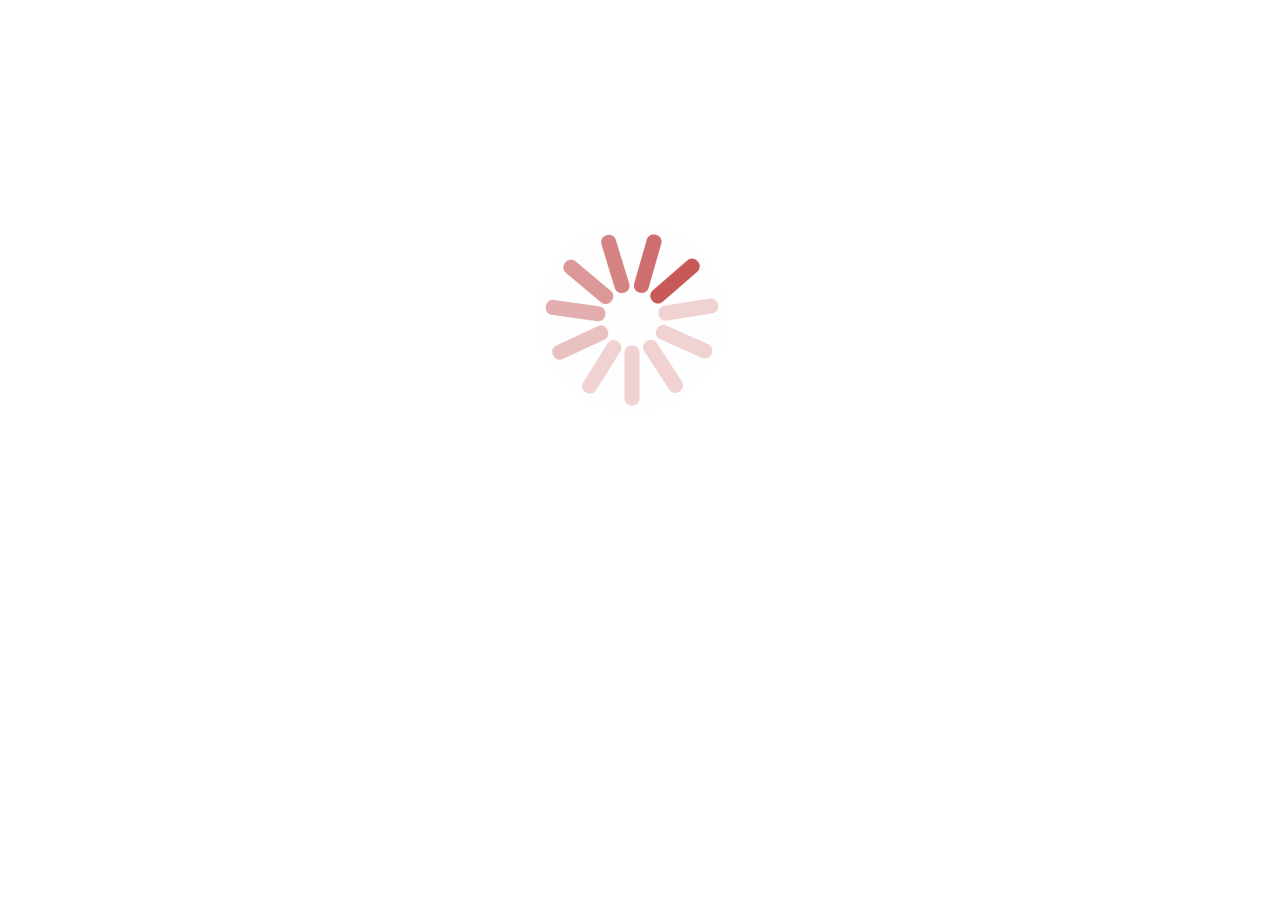
==== commit e858f97f: "Breve comentário e Concluindo o Projeto***" ====
--- a/index.html
+++ b/index.html
@@ -15,7 +15,7 @@
 	</head>
 
 	<body>
-		<!-- POG do Loader -->
+		<!-- POG do Loader --> <!-- Oi, eu sou Goku -->
 		<div class="loader"></div>
 
 		<!-- Cabe�alho e Barra de Navega��o Principal -->
--- a/css/stylesheet.css
+++ b/css/stylesheet.css
@@ -15,7 +15,7 @@
 div.loader { 
 	width: 200px; 
 	height: 200px;
-	margin: 200px 410px; 
+	margin: 220px 410px; 
 	position:fixed;
 	background-image: url("../img/loader/loader.gif");
 	background-repeat: no-repeat;
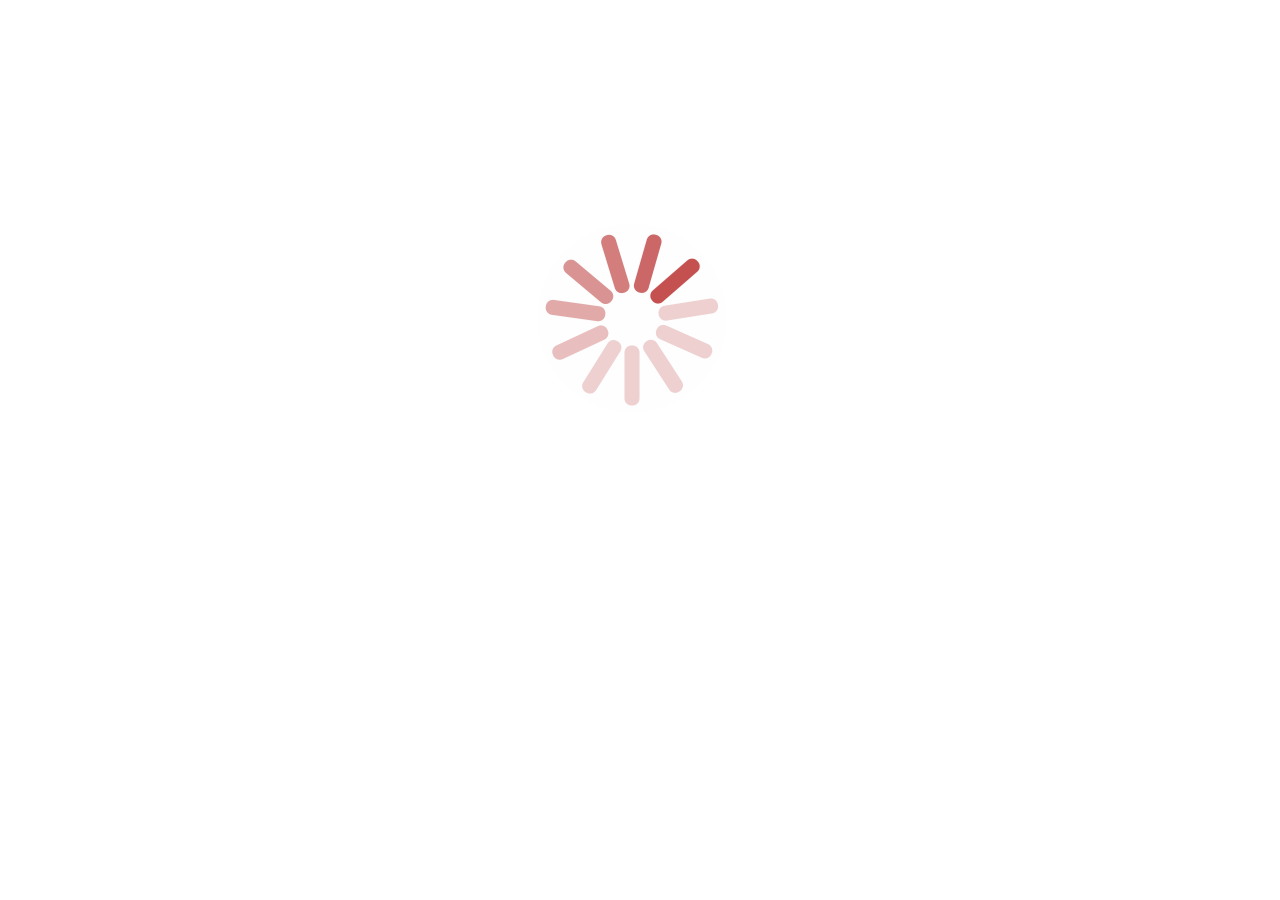
==== commit b455634c: "Breve comentário e Concluindo o Projeto****" ====
--- a/index.html
+++ b/index.html
@@ -15,7 +15,7 @@
 	</head>
 
 	<body>
-		<!-- POG do Loader --> <!-- Oi, eu sou Goku -->
+		<!-- POG do Loader --> <!-- Oi, eu sou Goku \o/ -->
 		<div class="loader"></div>
 
 		<!-- Cabe�alho e Barra de Navega��o Principal -->
